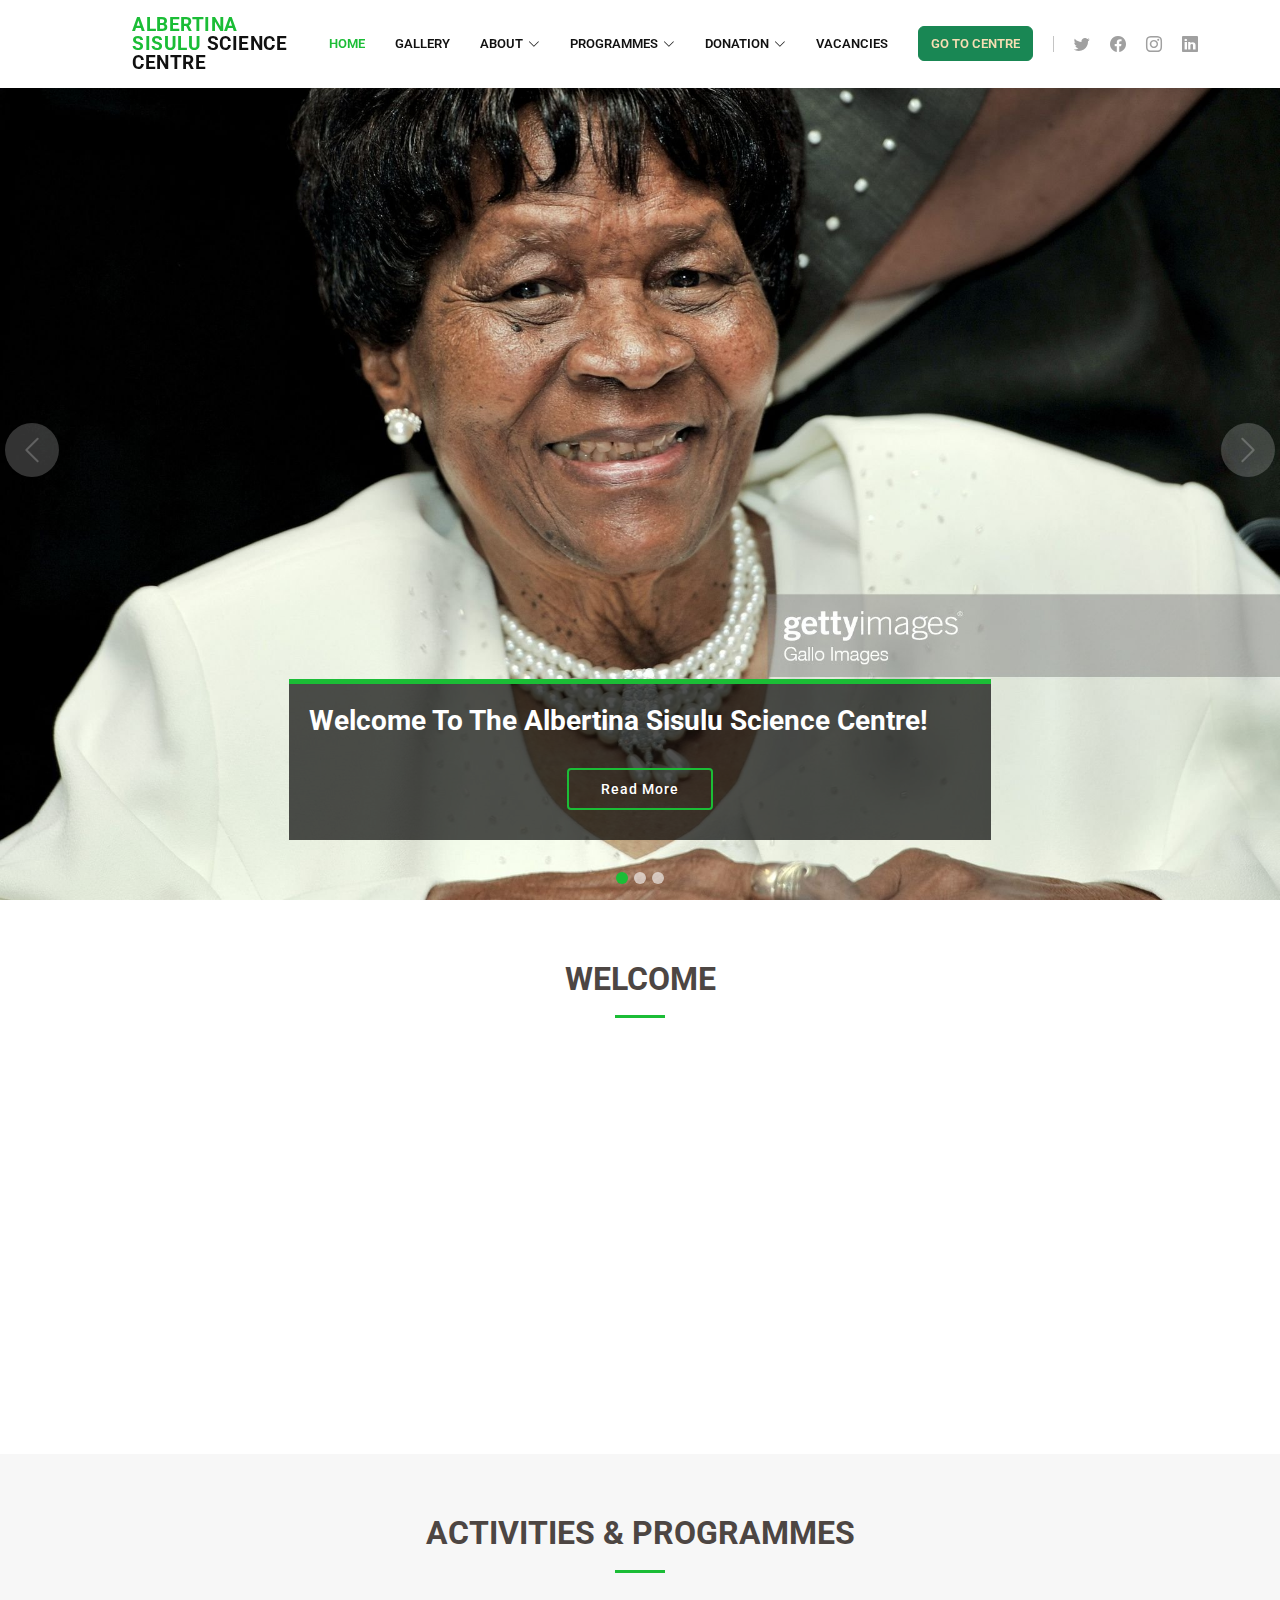
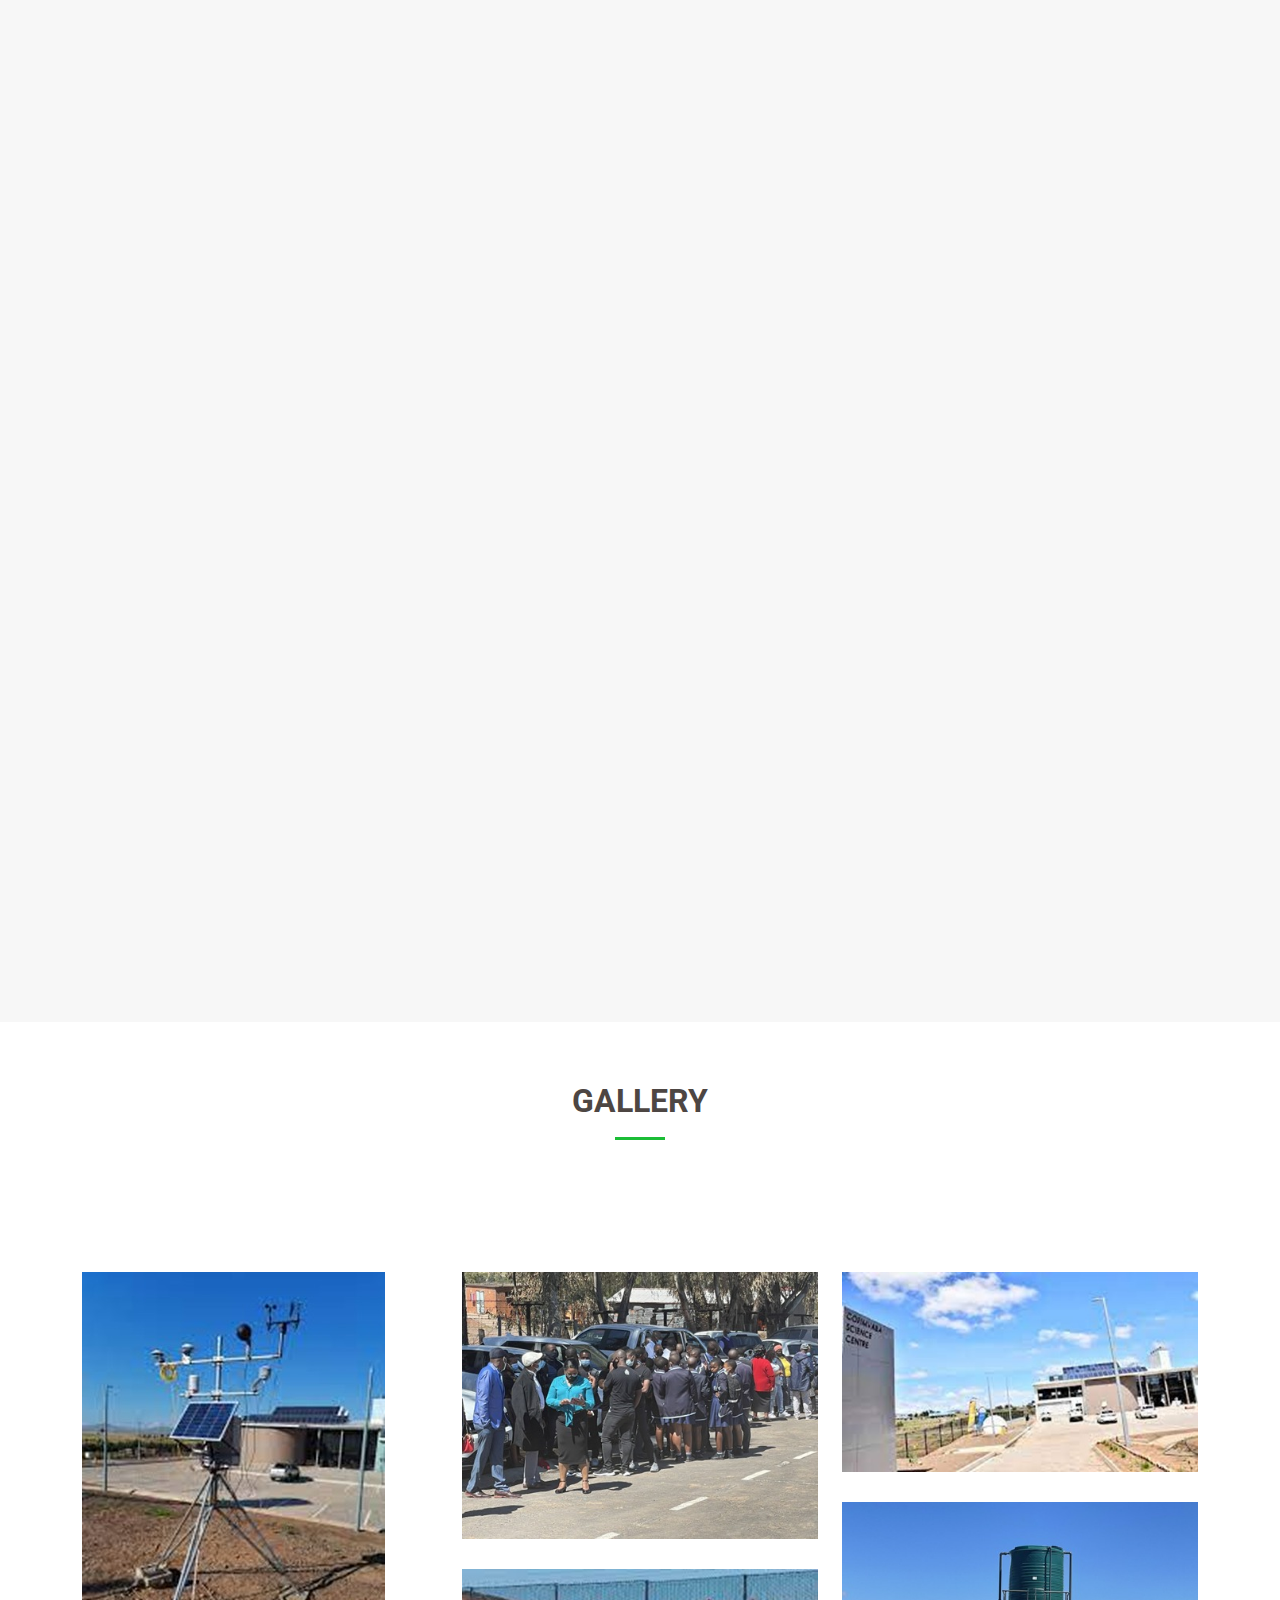
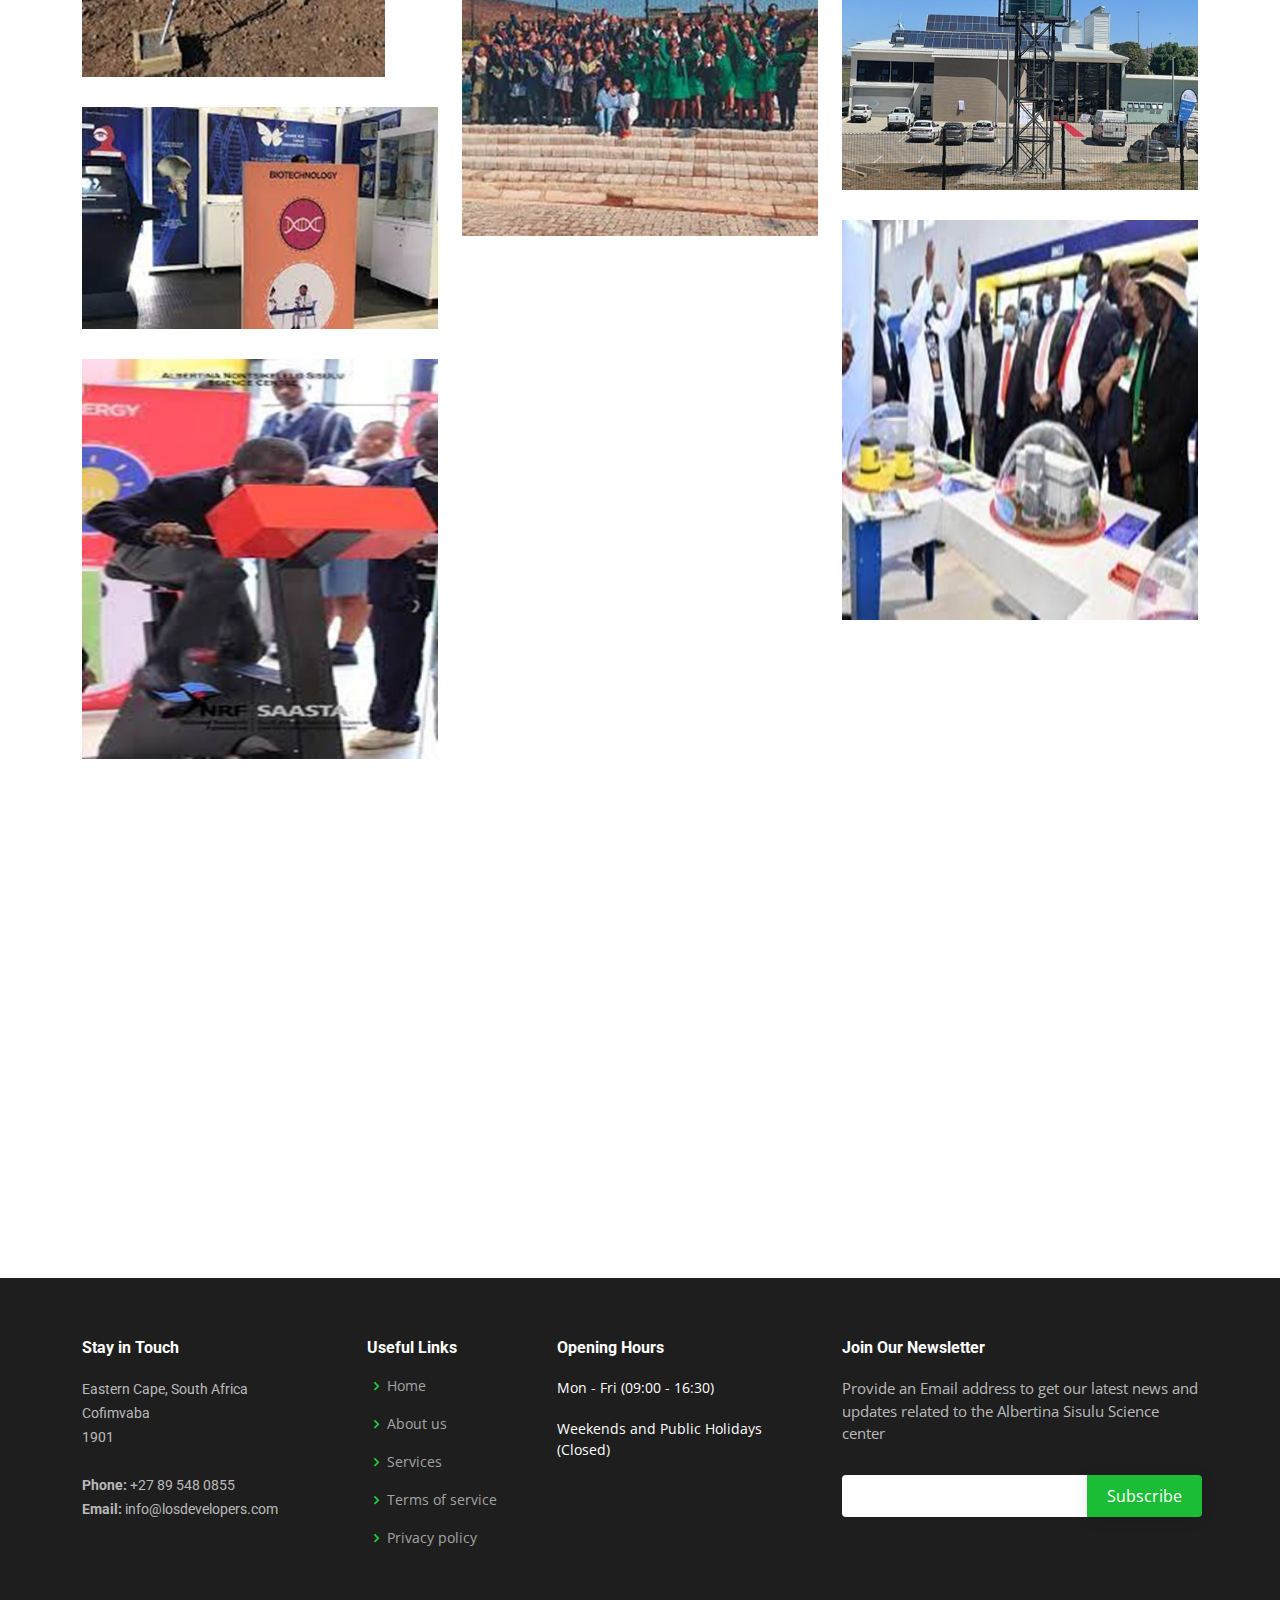
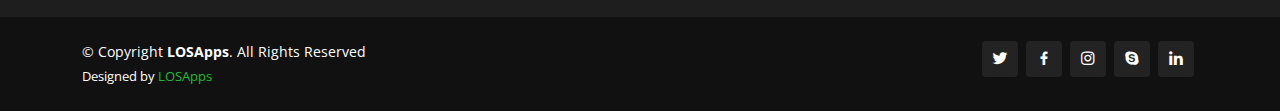
==== frontend/index.html @ 60fca7c4 "Integrated Centre" ====
<!DOCTYPE html>
<html lang="en">

<head>
  <meta charset="utf-8">
  <meta content="width=device-width, initial-scale=1.0" name="viewport">

  <title>Albertina Science Center</title>
  <meta content="" name="description">
  <meta content="" name="keywords">

  <!-- Favicons -->
  <link href="assets/img/favicon.png" rel="icon">
  <link href="assets/img/apple-touch-icon.png" rel="apple-touch-icon">

  <!-- Google Fonts -->
  <link
    href="https://fonts.googleapis.com/css?family=Open+Sans:300,300i,400,400i,600,600i,700,700i|Roboto:300,300i,400,400i,500,500i,600,600i,
    700,700i|Poppins:300,300i,400,400i,500,500i,600,600i,700,700i" rel="stylesheet">

  <!-- Vendor CSS Files -->
  <link href="assets/vendor/animate.css/animate.min.css" rel="stylesheet">
  <link href="assets/vendor/aos/aos.css" rel="stylesheet">
  <link href="assets/vendor/bootstrap/css/bootstrap.min.css" rel="stylesheet">
  <link href="assets/vendor/bootstrap-icons/bootstrap-icons.css" rel="stylesheet">
  <link href="assets/vendor/boxicons/css/boxicons.min.css" rel="stylesheet">
  <link href="assets/vendor/glightbox/css/glightbox.min.css" rel="stylesheet">
  <link href="assets/vendor/remixicon/remixicon.css" rel="stylesheet">
  <link href="assets/vendor/swiper/swiper-bundle.min.css" rel="stylesheet">

  <!-- Template Main CSS File -->
  <link href="assets/css/style.css" rel="stylesheet">

  <!-- =======================================================
  * Template Name: LOSApps Development
  * Updated: July 12 2023 
  * Template URL: https://bootstrapmade.com/company-free-html-bootstrap-template/
  * Author:  losakat@losadev
  * License: D0789-xa090--12
  ======================================================== -->
</head>

<body>

  <!-- ======= Header ======= -->
  <header id="header" class="fixed-top">
    <div class="container d-flex align-items-center">

      <h6 class="logo" style="font-size: larger !important; padding-left: 50px;"><a href="index.html"><span>Albertina Sisulu</span> Science Centre</a></h6>
      <!-- Uncomment below if you prefer to use an image logo -->

      <nav id="navbar" class="navbar order-last order-lg-0">
        <ul>
          <li><a href="index.html" class="active">Home</a></li>
          <li><a href="#portfolio">Gallery</a></li>       
         
          <li class="dropdown"><a href="#"><span>About</span> <i class="bi bi-chevron-down"></i></a>
            <ul>
              <li><a href="about.html">About Us</a></li>
              <li><a href="contact.html">Contact Us</a></li> 
            </ul>
          </li>

          <li class="dropdown"><a href="#"><span>PROGRAMMES</span> <i class="bi bi-chevron-down"></i></a> 
            <ul>
              <li class="dropdown"><a href="#"><span>Learner Support</span> <i class="bi bi-chevron-right"></i></a>
                <ul>
                  <li><a href="#">In-house Interactive Exhibits</a></li>
                  <li><a href="#">Mobile Exhibits</a></li>
                  <li><a href="#">Space Science and Astronomy </a></li>
                  <li><a href="#">Learner Resources</a></li>
                  <li><a href="#">Live Virtual Classrooms</a></li>
                  <li><a href="#">Matric Workshops</a></li>
                  <li><a href="#">STEM Career Awareness</a></li>
              </ul>
            </li>

              <li class="dropdown"><a href="#"><span>Projects</span> <i class="bi bi-chevron-right"></i></a>
                <ul>
                  <li><a href="#">Community</a></li>
                </ul>
              </li>

              <li class="dropdown"><a href="#"><span>Special Events</span> <i class="bi bi-chevron-right"></i></a>
                <ul>
                  <li><a href="#">Science Festival</a></li>
                  <li><a href="#">National Science Week</a></li>
                  <li><a href="#">Science and Career Expo</a></li>
                </ul>
              </li>

              <li class="dropdown"><a href="#"><span>Teacher Enrinchment Programmes</span> <i class="bi bi-chevron-right"></i></a>
                <ul>
                  <li><a href="#">Educator Enrichment Workshops</a></li>
                  <li><a href="#">Integrating ICT in Teaching and Learning</a></li>
                  <li><a href="#">Resources</a></li>
                  <li><a href="#">Educator Enrichment Courses</a></li>
                  <li><a href="#">Live Virtual Classrooms</a></li>
                </ul>
              </li>
            </ul>
          </li>
          
          <li class="dropdown"><a href="#"><span>Donation</span> <i class="bi bi-chevron-down"></i></a>
            <ul>
              <li><a href="donate.html">Donate</a></li>
              <li><a href="testimonials.html">Partner With Us</a></li> 
            </ul>
          </li>
          <li><a href="testimonials.html">Vacancies</a></li>          
          <li><a href="contact.html"></a></li>          
          <li><a href="../pages/samples/login.html" class="btn btn-success" style="padding: 12px; height: 35px; color: wheat;">Go to centre</a></li>

        </ul>
        <i class="bi bi-list mobile-nav-toggle"></i>
      </nav><!-- .navbar -->

      <div class="header-social-links d-flex">
        <a href="#" class="twitter"><i class="bu bi-twitter"></i></a>
        <a href="#" class="facebook"><i class="bu bi-facebook"></i></a>
        <a href="#" class="instagram"><i class="bu bi-instagram"></i></a>
        <a href="#" class="linkedin"><i class="bu bi-linkedin"></i></i></a>
      </div>

    </div>
  </header><!-- End Header -->

  <!-- ======= Hero Section ======= -->
  <section id="hero">
    <div id="heroCarousel" data-bs-interval="5000" class="carousel slide carousel-fade" data-bs-ride="carousel">

      <div class="carousel-inner" role="listbox">

        <!-- Slide 1 -->
        <div class="carousel-item active" style="background-image: url(assets/img/slide/new.jpg);">
          <div class="carousel-container">
            <div class="carousel-content animate__animated animate__fadeInUp">
              <h2>Welcome To <span>The Albertina Sisulu Science Centre!</span></h2>
                <!-- <p>We are thrilled to have you here, ready to embark on a fascinating journey of discovery. </p> -->
              <div class="text-center"><a href="" class="btn-get-started">Read More</a></div>
            </div>
          </div>
        </div>

        <!-- Slide 2 -->
        <div class="carousel-item" style="background-image: url(assets/img/slide/old.jpg);">
          <div class="carousel-container">
            <div class="carousel-content animate__animated animate__fadeInUp">
              <h2>Albertina Sisulu Science Centre</h2>
              <p>We are thrilled to have you here, ready to embark on a fascinating journey of discovery. 
                Step into a world where science comes alive, technology sparks innovation, engineering inspires creativity, and mathematics unlocks new 
                possibilities.</p>
              <div class="text-center"><a href="" class="btn-get-started">Read More</a></div>
            </div>
          </div>
        </div>

        <!-- Slide 3 -->
        <div class="carousel-item" style="background-image: url(assets/img/slide/agri.jpg);">
          <div class="carousel-container">
            <div class="carousel-content animate__animated animate__fadeInUp">
              <h2> Albertina Sisulu Science Centre</h2>
              <p>This is a place where questions are encouraged, where learning is an adventure, and where dreams take flight. 
                Join us on this incredible journey of discovery as we unlock the potential of STEM education and embrace the joy of lifelong learning.</p>
              <div class="text-center"><a href="" class="btn-get-started">Read More</a></div>
            </div>
          </div>
        </div>
      </div>

      <a class="carousel-control-prev" href="#heroCarousel" role="button" data-bs-slide="prev">
        <span class="carousel-control-prev-icon bi bi-chevron-left" aria-hidden="true"></span>
      </a>

      <a class="carousel-control-next" href="#heroCarousel" role="button" data-bs-slide="next">
        <span class="carousel-control-next-icon bi bi-chevron-right" aria-hidden="true"></span>
      </a>

      <ol class="carousel-indicators" id="hero-carousel-indicators"></ol>

    </div>
  </section><!-- End Hero -->

  <main id="main">

    <!-- ======= About Us Section ======= -->
    
    <section id="about-us" class="about-us">
      <div class="section-title">
        <h2>Welcome</h2>
      </div>

      <div class="container" data-aos="fade-up">
        <div class="row content">
          
          <div class="col-lg-6" data-aos="fade-right">
            <h2>Albertina Sisulu Science Center</h2>
            <p>
              Welcome to the captivating world of the Albertina Sisulu Science Centre, an exceptional hub of knowledge,
              discovery, and exploration. Nestled in the heart of Johannesburg, South Africa, this renowned institution
              stands as a testament to the remarkable legacy of Albertina Sisulu, a prominent anti-apartheid activist
              and advocate for education.
            </p>
          </div>
          <div class="col-lg-6 pt-4 pt-lg-0" data-aos="fade-left">
            <p>
              The Albertina Sisulu Science Centre embodies the vision of empowering individuals, especially young minds,
              through the wonders of science, technology, engineering, and mathematics (STEM). With its state-of-the-art
              facilities and innovative exhibits, the center serves as a catalyst for intellectual curiosity and fosters
              a deep appreciation for scientific inquiry.
            </p>
            <ul>
              <li><i class="ri-check-double-line"></i>Engaging workshops</li>
              <li><i class="ri-check-double-line"></i>Educational programs</li>
              <li><i class="ri-check-double-line"></i>Outreach initiatives</li>
            </ul>
            <p class="fst-italic">
              Welcome to the Albertina Sisulu Science Centre, where curiosity knows no bounds and dreams take flight.
            </p>
          </div>
        </div>

      </div>
    </section><!-- End About Us Section -->

    <!-- ======= Services Section ======= -->
    <section id="services" class="services section-bg">
      <div class="section-title">
        <h2>Activities &amp; Programmes</h2>
      </div>
      <div class="container" data-aos="fade-up">

        <div class="row">
          <div class="col-lg-4 col-md-6 d-flex align-items-stretch" data-aos="zoom-in" data-aos-delay="100">
            <div class="icon-box iconbox-blue">
              <div class="icon">
                <svg width="100" height="100" viewBox="0 0 600 600" xmlns="http://www.w3.org/2000/svg">
                  <path stroke="none" stroke-width="0" fill="#f5f5f5"
                    d="M300,521.0016835830174C376.1290562159157,517.8887921683347,466.0731472004068,529.7835943286574,510.70327084640275,
                    468.03025145048787C554.3714126377745,407.6079735673963,508.03601936045806,328.9844924480964,491.2728898941984,256.3432110539036C474.5976632858925,
                    184.082847569629,479.9380746630129,96.60480741107993,416.23090153303,58.64404602377083C348.86323505073057,18.502131276798302,261.93793281208167,
                    40.57373210992963,193.5410806939664,78.93577620505333C130.42746243093433,114.334589627462,98.30271207620316,179.96522072025542,76.75703585869454,
                    249.04625023123273C51.97151888228291,328.5150500222984,13.704378332031375,421.85034740162234,66.52175969318436,486.19268352777647C119.04800174914682,
                    550.1803526380478,217.28368757567262,524.383925680826,300,521.0016835830174">
                  </path>
                </svg>
                <i class="bx bxl-dribbble"></i>
              </div>
              <h4><a href="">Engaging workshops</a></h4>
              <p>
                At the Albertina Sisulu Science Centre, visitors can expect to embark on a transformative journey of discovery.
                It is a place where curiosity thrives, dreams take flight, and the wonders of science come alive.
              </p>
            </div>
          </div>

          <div class="col-lg-4 col-md-6 d-flex align-items-stretch mt-4 mt-md-0" data-aos="zoom-in"
            data-aos-delay="200">
            <div class="icon-box iconbox-orange ">
              <div class="icon">
                <svg width="100" height="100" viewBox="0 0 600 600" xmlns="http://www.w3.org/2000/svg">
                  <path stroke="none" stroke-width="0" fill="#f5f5f5"
                    d="M300,582.0697525312426C382.5290701553225,586.8405444964366,449.9789794690241,525.3245884688669,502.5850820975895,461.55621195738473C556.606425686781,396.0723002908107,
                    615.8543463187945,314.28637112970534,586.6730223649479,234.56875336149918C558.9533121215079,158.8439757836574,454.9685369536778,164.00468322053177,381.49747125262974,
                    130.76875717737553C312.15926192815925,99.40240125094834,248.97055460311594,18.661163978235184,179.8680185752513,50.54337015887873C110.5421016452524,82.52863877960104,
                    119.82277516462835,180.83849132639028,109.12597500060166,256.43424936330496C100.08760227029461,320.3096726198365,92.17705696193138,384.0621239912766,124.79988738764834,
                    439.7174275375508C164.83382741302287,508.01625554203684,220.96474134820875,577.5009287672846,300,582.0697525312426">
                  </path>
                </svg>
                <i class="bx bx-file"></i>
              </div>
              <h4><a href="">Educational programs</a></h4>
              <p>
                The center collaborates with local schools to develop long-term partnerships. This involves providing educational resources, conducting 
                teacher training workshops, and organizing field trips to the center.
              </p>
            </div>
          </div>

          <div class="col-lg-4 col-md-6 d-flex align-items-stretch mt-4 mt-lg-0" data-aos="zoom-in"
            data-aos-delay="300">
            <div class="icon-box iconbox-pink">
              <div class="icon">
                <svg width="100" height="100" viewBox="0 0 600 600" xmlns="http://www.w3.org/2000/svg">
                  <path stroke="none" stroke-width="0" fill="#f5f5f5"
                    d="M300,541.5067337569781C382.14930387511276,545.0595476570109,479.8736841581634,548.3450877840088,526.4010558755058,480.5488172755941C571.5218469581645,414.80211281144784,
                    517.5187510058486,332.0715597781072,496.52539010469104,255.14436215662573C477.37192572678356,184.95920475031193,473.57363656557914,105.61284051026155,413.0603344069578,
                    65.22779650032875C343.27470386102294,18.654635553484475,251.2091493199835,5.337323636656869,175.0934190732945,40.62881213300186C97.87086631185822,76.43348514350839,
                    51.98124368387456,156.15599469081315,36.44837278890362,239.84606092416172C21.716077023791087,319.22268207091537,43.775223500013084,401.1760424656574,96.891909868211,
                    461.97329694683043C147.22146801428983,519.5804099606455,223.5754009179313,538.201503339737,300,541.5067337569781">
                  </path>
                </svg>
                <i class="bx bx-tachometer"></i>
              </div>
              <h4><a href="">Outreach initiatives</a></h4>
              <p> The center organizes workshops and events in community centers, libraries, and other public spaces. These workshops are designed to introduce 
                STEM concepts to a broader audience, including children, families, and individuals of all ages. </p>
            </div>
          </div>

          <div class="col-lg-4 col-md-6 d-flex align-items-stretch mt-4" data-aos="zoom-in" data-aos-delay="100">
            <div class="icon-box iconbox-yellow">
              <div class="icon">
                <svg width="100" height="100" viewBox="0 0 600 600" xmlns="http://www.w3.org/2000/svg">
                  <path stroke="none" stroke-width="0" fill="#f5f5f5"
                    d="M300,503.46388370962813C374.79870501325706,506.71871716319447,464.8034551963731,527.1746412648533,510.4981551193396,467.86667711651364C555.9287308511215,408.9015244558933,512.6030010748507,327.5744911775523,490.211057578863,256.5855673507754C471.097692560561,195.9906835881958,447.69079081568157,138.11976852964426,395.19560036434837,102.3242989838813C329.3053358748298,57.3949838291264,248.02791733380457,8.279543830951368,175.87071277845988,42.242879143198664C103.41431057327972,76.34704239035025,93.79494320519305,170.9812938413882,81.28167332365135,250.07896920659033C70.17666984294237,320.27484674793965,64.84698225790005,396.69656628748305,111.28512138212992,450.4950937839243C156.20124167950087,502.5303643271138,231.32542653798444,500.4755392045468,300,503.46388370962813">
                  </path>
                </svg>
                <i class="bx bx-layer"></i>
              </div>

              <h4>
                <a href="">STEM education</a></h4>
              <p>It is an interdisciplinary approach to learning that integrates these four core disciplines into a cohesive and applied curriculum. 
                STEM education aims to develop students' critical thinking, problem-solving, creativity, and collaboration skills through hands-on and 
                inquiry-based learning experiences.
              </p>
            </div>
          </div>

          <div class="col-lg-4 col-md-6 d-flex align-items-stretch mt-4" data-aos="zoom-in" data-aos-delay="200">
            <div class="icon-box iconbox-red">
              <div class="icon">
                <svg width="100" height="100" viewBox="0 0 600 600" xmlns="http://www.w3.org/2000/svg">
                  <path stroke="none" stroke-width="0" fill="#f5f5f5"
                    d="M300,532.3542879108572C369.38199826031484,532.3153073249985,429.10787420159085,491.63046689027357,474.5244479745417,439.17860296908856C522.8885846962883,383.3225815378663,569.1668002868075,314.3205725914397,550.7432151929288,242.7694973846089C532.6665558377875,172.5657663291529,456.2379748765914,142.6223662098291,390.3689995646985,112.34683881706744C326.66090330228417,83.06452184765237,258.84405631176094,53.51806209861945,193.32584062364296,78.48882559362697C121.61183558270385,105.82097193414197,62.805066853699245,167.19869350419734,48.57481801355237,242.6138429142374C34.843463184063346,315.3850353017275,76.69343916112496,383.4422959591041,125.22947124332185,439.3748458443577C170.7312796277747,491.8107796887764,230.57421082200815,532.3932930995766,300,532.3542879108572">
                  </path>
                </svg>
                <i class="bx bx-slideshow"></i>
              </div>
              <h4>
                <a href="">Technological innovations</a></h4>
              <p>
                Technology plays a vital role in STEM education, focusing on the practical application of knowledge and tools. 
                It involves using various digital tools, software, and hardware to solve problems, analyze data, and create innovative 
                solutions.
              </p>
            </div>
          </div>

          <div class="col-lg-4 col-md-6 d-flex align-items-stretch mt-4" data-aos="zoom-in" data-aos-delay="300">
            <div class="icon-box iconbox-teal">
              <div class="icon">
                <svg width="100" height="100" viewBox="0 0 600 600" xmlns="http://www.w3.org/2000/svg">
                  <path stroke="none" stroke-width="0" fill="#f5f5f5"
                    d="M300,566.797414625762C385.7384707136149,576.1784315230908,478.7894351017131,552.8928747891023,531.9192734346935,484.94944893311C584.6109503024035,417.5663521118492,582.489472248146,322.67544863468447,553.9536738515405,242.03673114598146C529.1557734026468,171.96086150256528,465.24506316201064,127.66468636344209,395.9583748389544,100.7403814666027C334.2173773831606,76.7482773500951,269.4350130405921,84.62216499799875,207.1952322260088,107.2889140133804C132.92018162631612,134.33871894543012,41.79353780512637,160.00259165414826,22.644507872594943,236.69541883565114C3.319112789854554,314.0945973066697,72.72355303640163,379.243833228382,124.04198916343866,440.3218312028393C172.9286146004772,498.5055451809895,224.45579914871206,558.5317968840102,300,566.797414625762">
                  </path>
                </svg>
                <i class="bx bx-arch"></i>
              </div>
              
              <h4>
                <a href="">Hub of knowledge</a></h4>
              <p>
                Through STEM education, students are encouraged to explore, question, experiment,
                 and collaborate, fostering a love for learning and preparing them for future academic and career opportunities in STEM-related fields.
              </p>
            </div>
          </div>

        </div>

      </div>
    </section><!-- End Services Section -->

    <!-- ======= Portfolio Section ======= -->
    <section id="portfolio" class="portfolio">
      <div class="section-title">
        <h2>Gallery </h2>
      </div>
      <div class="container">

        <div class="row" data-aos="fade-up">
          <div class="col-lg-12 d-flex justify-content-center">
            <ul id="portfolio-flters">
              <li data-filter="*" class="filter-active">All</li>
              <li data-filter=".filter-app">Science Centre</li>
              <li data-filter=".filter-card">Projects</li>
              <li data-filter=".filter-web">Events</li>
            </ul>
          </div>
        </div>

        <div class="row portfolio-container">
          <div class="col-lg-4 col-md-6 portfolio-item filter-app">
            <img src="assets/img/portfolio/portfolio-1.jpeg" class="img-fluid" alt="">
            <div class="portfolio-info">
              <h4>Picture At Center</h4>
              <p>29 June 2022</p>
              <a href="assets/img/portfolio/portfolio-1.jpg" data-gallery="portfolioGallery"
                class="portfolio-lightbox preview-link" title="App 1"><i class="bx bx-plus"></i></a>
              <a href="portfolio-details.html" class="details-link" title="More Details"><i class="bx bx-link"></i></a>
            </div>
          </div>


          <div class="col-lg-4 col-md-6 portfolio-item filter-web">
            <img src="assets/img/portfolio/portfolio-2.jpeg" class="img-fluid" alt="">
            <div class="portfolio-info">
              <h4>Science Centre Launch</h4>
              <p>21 Aug 2022</p>
              <a href="assets/img/portfolio/portfolio-2.jpg" data-gallery="portfolioGallery"
                class="portfolio-lightbox preview-link" title="Web 3"><i class="bx bx-plus"></i></a>
              <a href="portfolio-details.html" class="details-link" title="More Details"><i class="bx bx-link"></i></a>
            </div>
          </div>

          <div class="col-lg-4 col-md-6 portfolio-item filter-app">
            <img src="assets/img/portfolio/portfolio-3.jpeg" class="img-fluid" alt="">
            <div class="portfolio-info">
              <h4>Science Centre </h4>
              <p>App</p>
              <a href="assets/img/portfolio/portfolio-3.jpg" data-gallery="portfolioGallery"
                class="portfolio-lightbox preview-link" title="App 2"><i class="bx bx-plus"></i></a>
              <a href="portfolio-details.html" class="details-link" title="More Details"><i class="bx bx-link"></i></a>
            </div>
          </div>

          <div class="col-lg-4 col-md-6 portfolio-item filter-card">
            <img src="assets/img/portfolio/portfolio-4.jpeg" class="img-fluid" alt="">
            <div class="portfolio-info">
              <h4>Card 2</h4>
              <p>Card</p>
              <a href="assets/img/portfolio/portfolio-4.jpg" data-gallery="portfolioGallery"
                class="portfolio-lightbox preview-link" title="Card 2"><i class="bx bx-plus"></i></a>
              <a href="portfolio-details.html" class="details-link" title="More Details"><i class="bx bx-link"></i></a>
            </div>
          </div>

          <div class="col-lg-4 col-md-6 portfolio-item filter-web">
            <img src="assets/img/portfolio/portfolio-5.jpeg" class="img-fluid" alt="">
            <div class="portfolio-info">
              <h4>Web 2</h4>
              <p>Web</p>
              <a href="assets/img/portfolio/portfolio-5.jpg" data-gallery="portfolioGallery"
                class="portfolio-lightbox preview-link" title="Web 2"><i class="bx bx-plus"></i></a>
              <a href="portfolio-details.html" class="details-link" title="More Details"><i class="bx bx-link"></i></a>
            </div>
          </div>

          <div class="col-lg-4 col-md-6 portfolio-item filter-app">
            <img src="assets/img/portfolio/portfolio-10.jpeg" class="img-fluid" alt="">
            <div class="portfolio-info">
              <h4>Picture at Centre - Gate</h4>
              <p>App</p>
              <a href="assets/img/portfolio/portfolio-6.jpg" data-gallery="portfolioGallery"
                class="portfolio-lightbox preview-link" title="App 3"><i class="bx bx-plus"></i></a>
              <a href="portfolio-details.html" class="details-link" title="More Details"><i class="bx bx-link"></i></a>
            </div>
          </div>

          <div class="col-lg-4 col-md-6 portfolio-item filter-card">
            <img style="height: 400px;" src="assets/img/portfolio/portfolio-9.jpeg" class="img-fluid" alt="">
            <div class="portfolio-info">
              <h4>Card 1</h4>
              <p>Card</p>
              <a href="assets/img/portfolio/portfolio-7.jpg" data-gallery="portfolioGallery"
                class="portfolio-lightbox preview-link" title="Card 1"><i class="bx bx-plus"></i></a>
              <a href="portfolio-details.html" class="details-link" title="More Details"><i class="bx bx-link"></i></a>
            </div>
          </div>

          <div class="col-lg-4 col-md-6 portfolio-item filter-card">
            <iframe style="width: 400px; height: 450px;" class="img-fluid" src="https://www.youtube.com/embed/v_XaH71ql3c" frameborder="0"
               allowfullscreen></iframe>
            <div class="portfolio-info">
              <h4>Card 3</h4>
              <p>Card</p>
              <a href="assets/img/portfolio/portfolio-8.jpg" data-gallery="portfolioGallery"
                class="portfolio-lightbox preview-link" title="Card 3"><i class="bx bx-plus"></i></a>
              <a href="portfolio-details.html" class="details-link" title="More Details"><i class="bx bx-link"></i></a>
            </div>
          </div>

          

          <div class="col-lg-4 col-md-6 portfolio-item filter-web">
            <img style="height: 400px; width: 400px;" src="assets/img/portfolio/portfolio-8.jpeg" class="img-fluid" alt="">
            <div class="portfolio-info">
              <h4>Web 3</h4>
              <p>Web</p>
              <a href="assets/img/portfolio/portfolio-9.jpg" data-gallery="portfolioGallery"
                class="portfolio-lightbox preview-link" title="Web 3"><i class="bx bx-plus"></i></a>
              <a href="portfolio-details.html" class="details-link" title="More Details"><i class="bx bx-link"></i></a>
            </div>
          </div>
          <div class="row portfolio-container">
           
        </div>
        </div>
        

      </div>
    </section><!-- End Portfolio Section -->

    <!-- ======= Our Clients Section ======= -->
    <section id="clients" class="clients">
      <div class="container" data-aos="fade-up">

        <div class="section-title">
          <h2>Our Partners</h2>
        </div>

        <div class="row no-gutters clients-wrap clearfix" data-aos="fade-up">

          <div class="col-lg-3 col-md-4 col-6">
            <div class="client-logo" style="height: 200;">
              <img width="130" src="assets/img/clients/client-1.jpg" class="img-fluid" alt="">
            </div>
          </div>

          <div class="col-lg-3 col-md-4 col-6">
            <div class="client-logo">
              <img src="assets/img/clients/client-2.png" class="img-fluid" alt="">
            </div>
          </div>

          <div class="col-lg-3 col-md-4 col-6">
            <div class="client-logo">
              <img src="assets/img/clients/client-3.png" class="img-fluid" alt="">
            </div>
          </div>

          <div class="col-lg-3 col-md-4 col-6">
            <div class="client-logo">
              <img src="assets/img/clients/client-4.png" class="img-fluid" alt="">
            </div>
          </div>

          <div class="col-lg-3 col-md-4 col-6">
            <div class="client-logo">
              <img src="assets/img/clients/client-5.png" class="img-fluid" alt="">
            </div>
          </div>

          <div class="col-lg-3 col-md-4 col-6">
            <div class="client-logo">
              <img src="assets/img/clients/client-6.png" class="img-fluid" alt="">
            </div>
          </div>

          <div class="col-lg-3 col-md-4 col-6">
            <div class="client-logo">
              <img src="assets/img/clients/client-7.png" class="img-fluid" alt="">
            </div>
          </div>

          <div class="col-lg-3 col-md-4 col-6">
            <div class="client-logo">
              <img src="assets/img/clients/client-8.png" class="img-fluid" alt="">
            </div>
          </div>

        </div>

      </div>
    </section><!-- End Our Clients Section -->

  </main><!-- End #main -->

  <!-- ======= Footer ======= -->
  <footer id="footer">

    <div class="footer-top">
      <div class="container">
        <div class="row">

          <div class="col-lg-3 col-md-6 footer-contact">
            <h4>Stay in Touch</h4>
            <p>
              Eastern Cape, South Africa<br>
              Cofimvaba<br>
              1901<br><br>
              <strong>Phone:</strong> +27 89 548 0855<br>
              <strong>Email:</strong> info@losdevelopers.com<br>
            </p>
          </div>

          <div class="col-lg-2 col-md-6 footer-links">
            <h4>Useful Links</h4>
            <ul>
              <li><i class="bx bx-chevron-right"></i> <a href="#">Home</a></li>
              <li><i class="bx bx-chevron-right"></i> <a href="#">About us</a></li>
              <li><i class="bx bx-chevron-right"></i> <a href="#">Services</a></li>
              <li><i class="bx bx-chevron-right"></i> <a href="#">Terms of service</a></li>
              <li><i class="bx bx-chevron-right"></i> <a href="#">Privacy policy</a></li>
            </ul>
          </div>

          <div class="col-lg-3 col-md-6 footer-links">
            <h4>Opening Hours</h4>
            <ul>
              <li>Mon - Fri (09:00 - 16:30)</li>
              <li>Weekends and Public Holidays (Closed)</li>
            </ul>
          </div>

          <div class="col-lg-4 col-md-6 footer-newsletter">
            <h4>Join Our Newsletter</h4>
            <p>Provide an Email address to get our latest news and updates related to the Albertina Sisulu Science center</p>
            <form action="" method="post">
              <input type="email" name="email"><input type="submit" value="Subscribe">
            </form>
          </div>

        </div>
      </div>
    </div>

    <div class="container d-md-flex py-4">

      <div class="me-md-auto text-center text-md-start">
        <div class="copyright">
          &copy; Copyright <strong><span>LOSApps</span></strong>. All Rights Reserved
        </div>
        <div class="credits">
          Designed by <a href="https://bootstrapmade.com/">LOSApps</a>
        </div>
      </div>
      <div class="social-links text-center text-md-right pt-3 pt-md-0">
        <a href="#" class="twitter"><i class="bx bxl-twitter"></i></a>
        <a href="#" class="facebook"><i class="bx bxl-facebook"></i></a>
        <a href="#" class="instagram"><i class="bx bxl-instagram"></i></a>
        <a href="#" class="google-plus"><i class="bx bxl-skype"></i></a>
        <a href="#" class="linkedin"><i class="bx bxl-linkedin"></i></a>
      </div>
    </div>
  </footer><!-- End Footer -->

  <a href="#" class="back-to-top d-flex align-items-center justify-content-center"><i
      class="bi bi-arrow-up-short"></i></a>

  <!-- Vendor JS Files -->
  <script src="assets/vendor/aos/aos.js"></script>
  <script src="assets/vendor/bootstrap/js/bootstrap.bundle.min.js"></script>
  <script src="assets/vendor/glightbox/js/glightbox.min.js"></script>
  <script src="assets/vendor/isotope-layout/isotope.pkgd.min.js"></script>
  <script src="assets/vendor/swiper/swiper-bundle.min.js"></script>
  <script src="assets/vendor/waypoints/noframework.waypoints.js"></script>
  <script src="assets/vendor/php-email-form/validate.js"></script>

  <!-- Template Main JS File -->
  <script src="assets/js/main.js"></script>

</body>

</html>
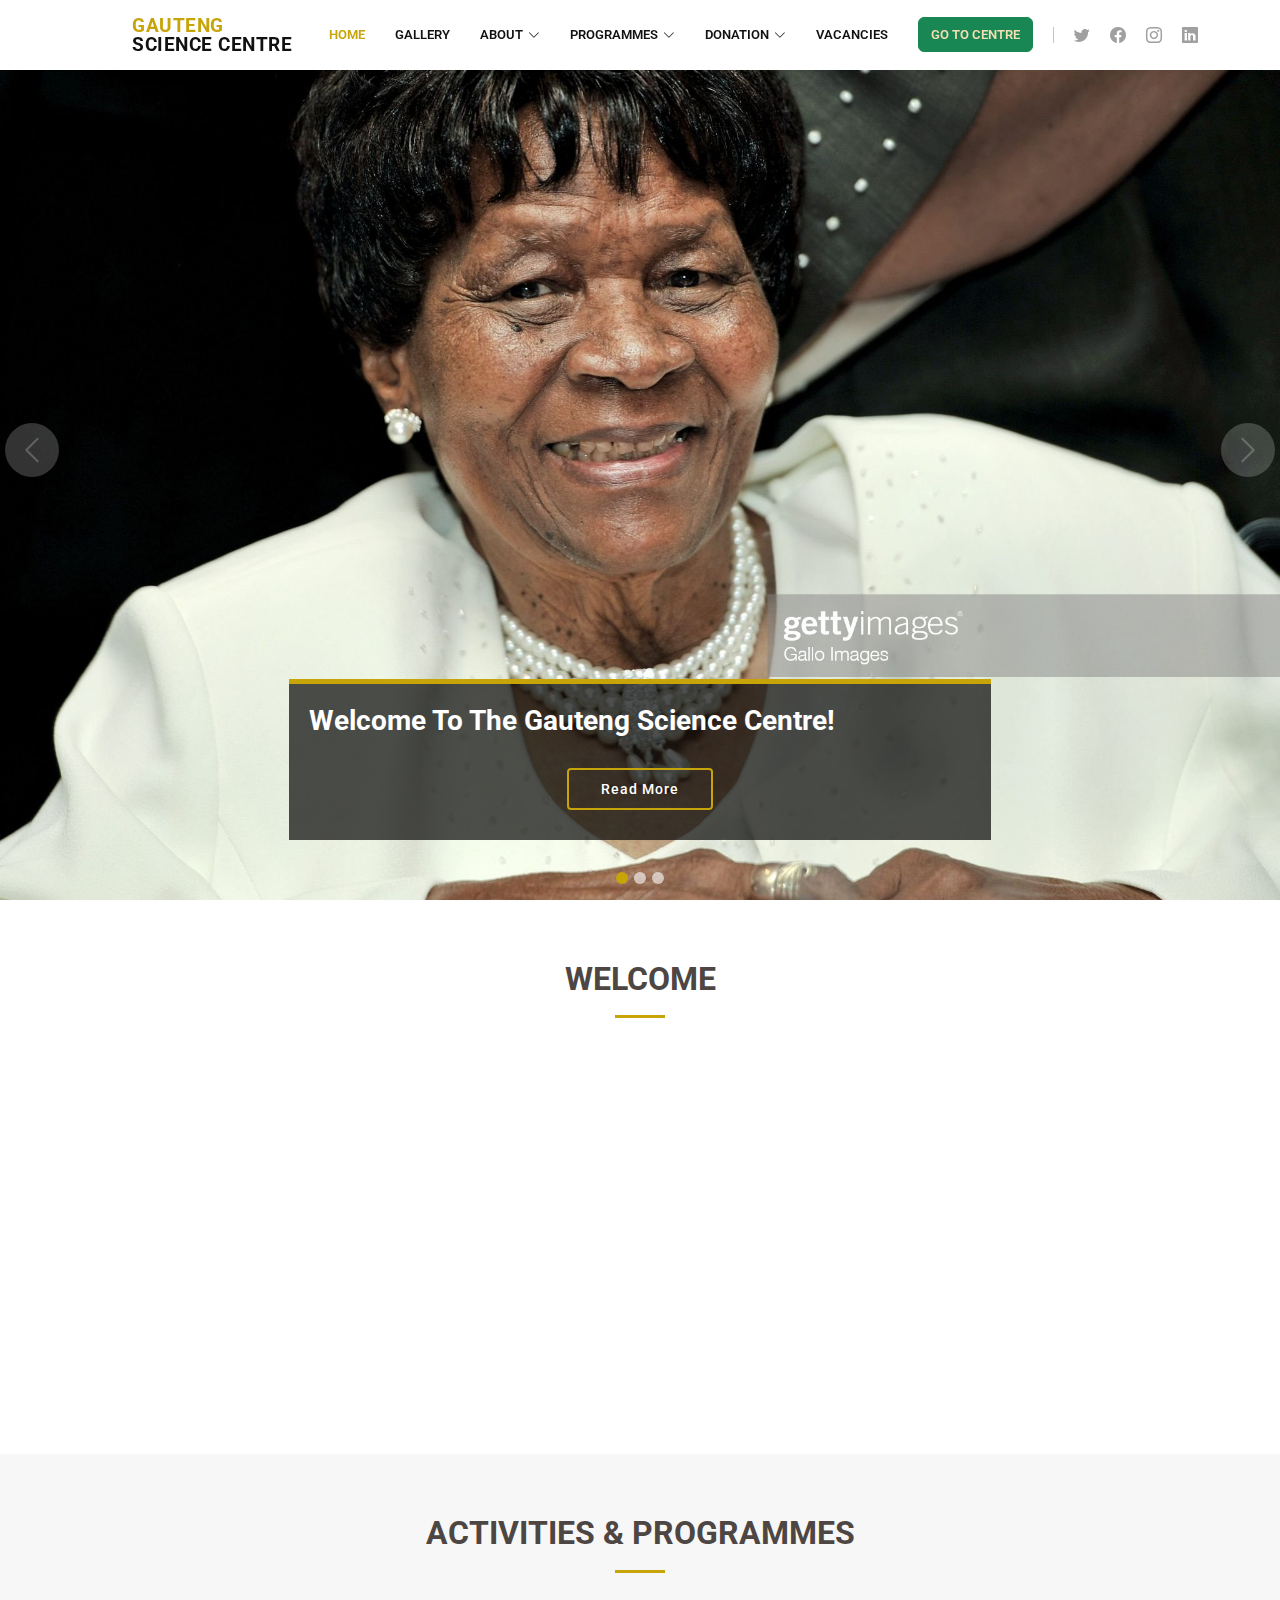
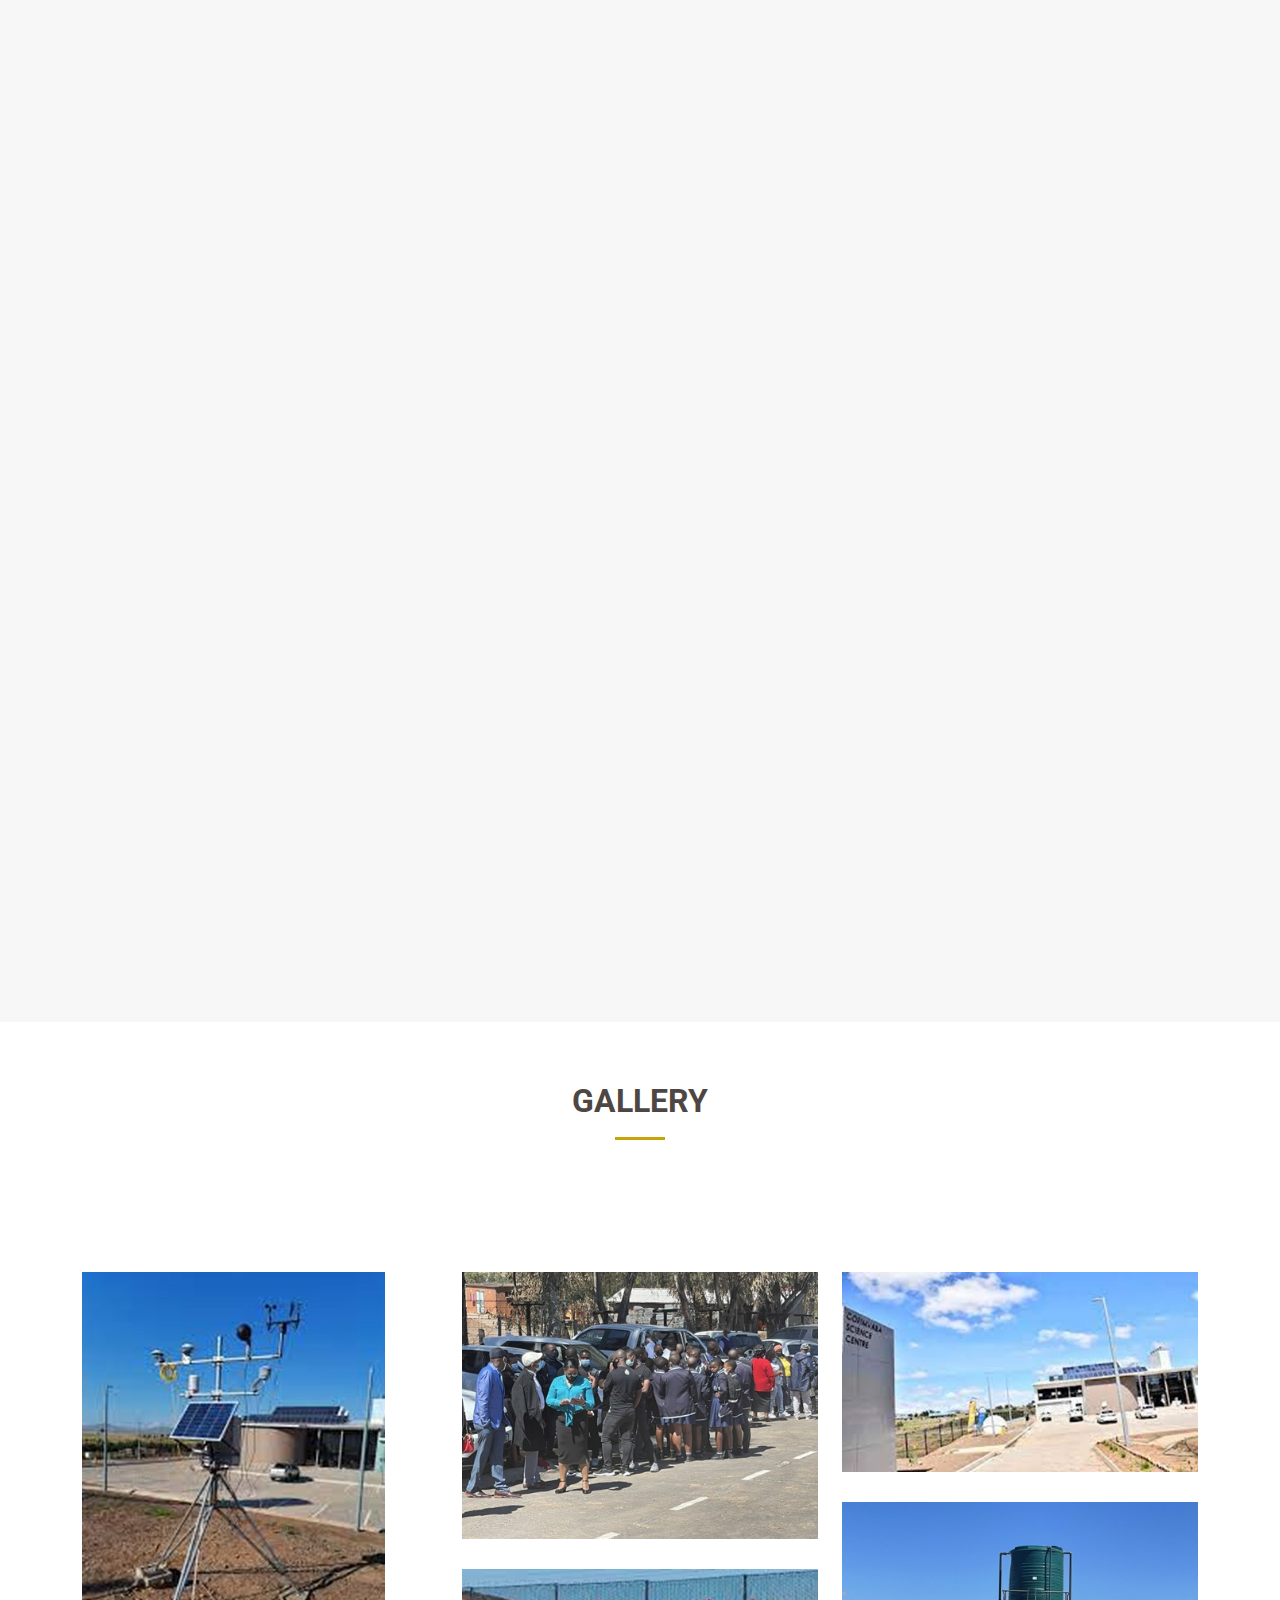
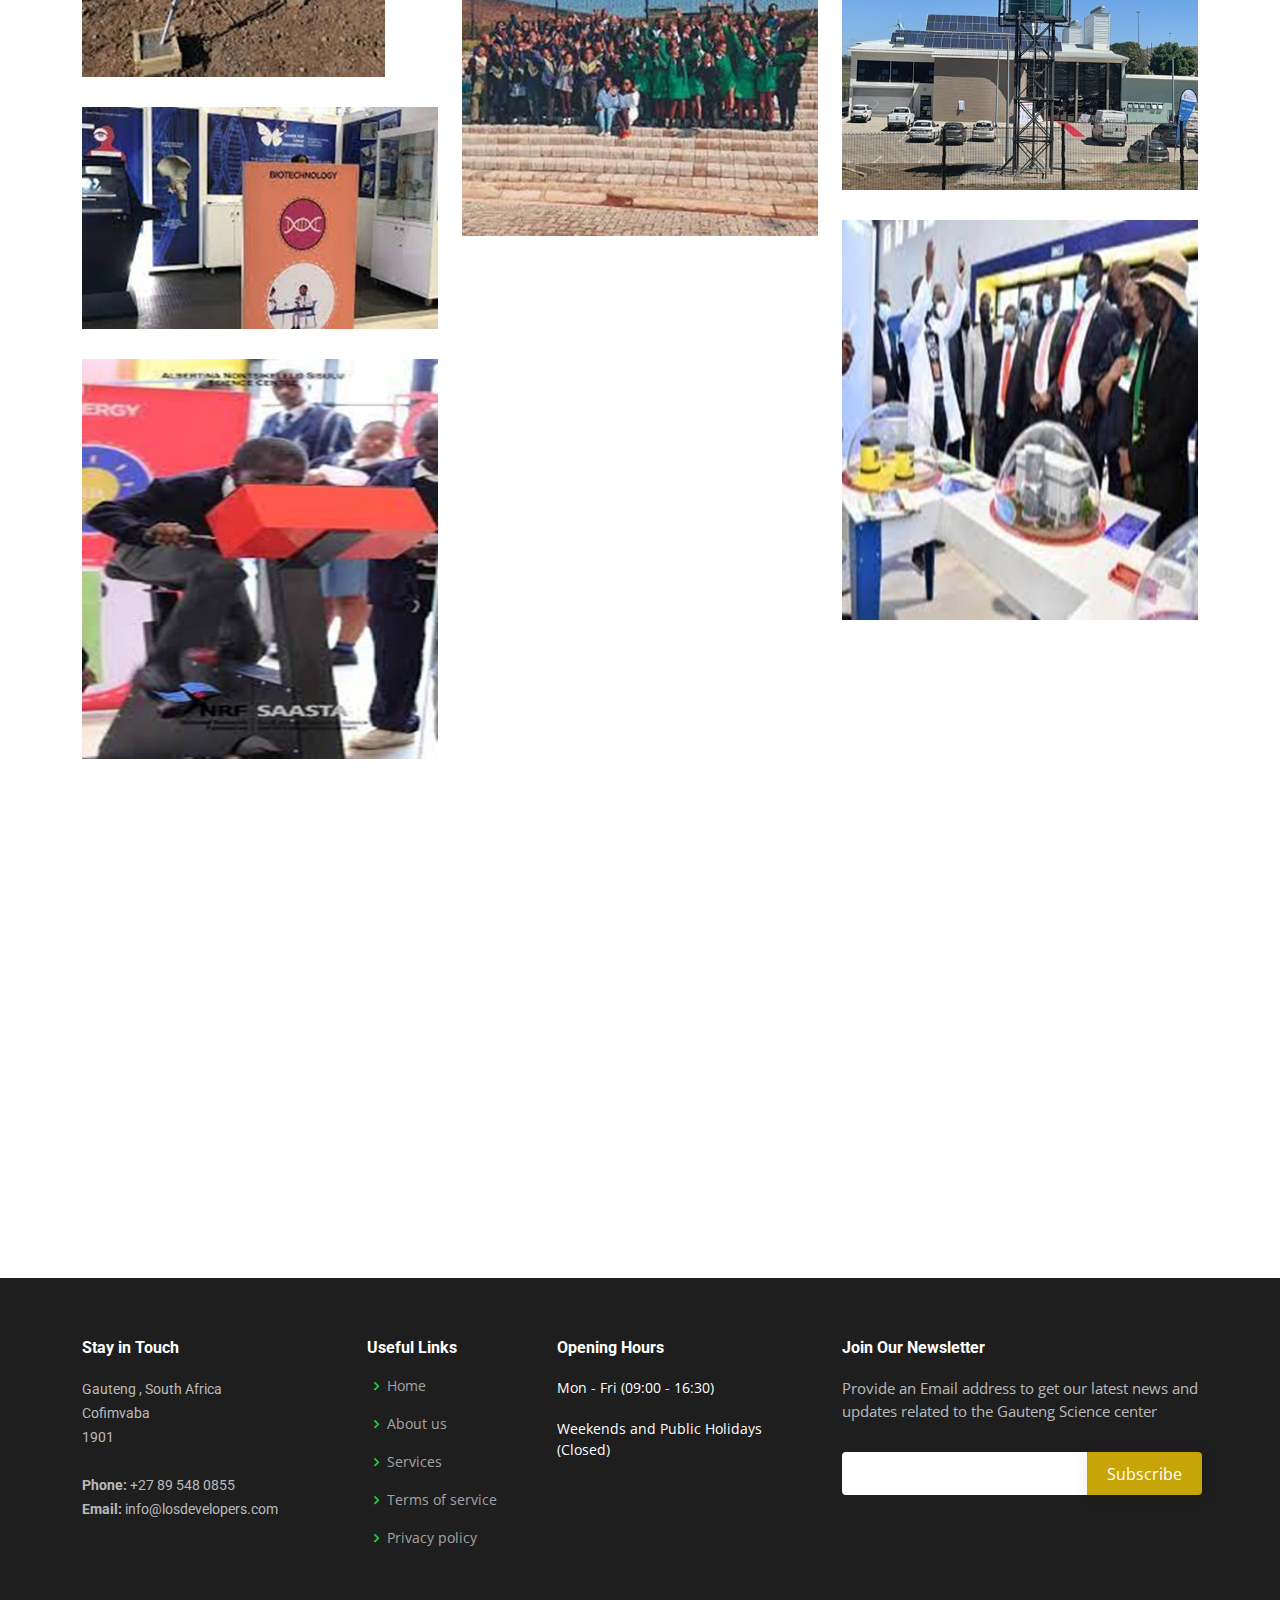
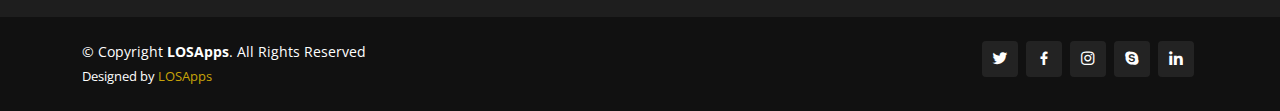
==== commit 60c3a134: "Convert TO GP Province" ====
--- a/frontend/index.html
+++ b/frontend/index.html
@@ -5,7 +5,7 @@
   <meta charset="utf-8">
   <meta content="width=device-width, initial-scale=1.0" name="viewport">
 
-  <title>Albertina Science Center</title>
+  <title>Gauteng Science Center</title>
   <meta content="" name="description">
   <meta content="" name="keywords">
 
@@ -46,7 +46,7 @@
   <header id="header" class="fixed-top">
     <div class="container d-flex align-items-center">
 
-      <h6 class="logo" style="font-size: larger !important; padding-left: 50px;"><a href="index.html"><span>Albertina Sisulu</span> Science Centre</a></h6>
+      <h6 class="logo" style="font-size: larger !important; padding-left: 50px;"><a href="index.html"><span>Gauteng </span> Science Centre</a></h6>
       <!-- Uncomment below if you prefer to use an image logo -->
 
       <nav id="navbar" class="navbar order-last order-lg-0">
@@ -135,7 +135,7 @@
         <div class="carousel-item active" style="background-image: url(assets/img/slide/new.jpg);">
           <div class="carousel-container">
             <div class="carousel-content animate__animated animate__fadeInUp">
-              <h2>Welcome To <span>The Albertina Sisulu Science Centre!</span></h2>
+              <h2>Welcome To <span>The Gauteng Science Centre!</span></h2>
                 <!-- <p>We are thrilled to have you here, ready to embark on a fascinating journey of discovery. </p> -->
               <div class="text-center"><a href="" class="btn-get-started">Read More</a></div>
             </div>
@@ -146,7 +146,7 @@
         <div class="carousel-item" style="background-image: url(assets/img/slide/old.jpg);">
           <div class="carousel-container">
             <div class="carousel-content animate__animated animate__fadeInUp">
-              <h2>Albertina Sisulu Science Centre</h2>
+              <h2>Gauteng Science Centre</h2>
               <p>We are thrilled to have you here, ready to embark on a fascinating journey of discovery. 
                 Step into a world where science comes alive, technology sparks innovation, engineering inspires creativity, and mathematics unlocks new 
                 possibilities.</p>
@@ -159,7 +159,7 @@
         <div class="carousel-item" style="background-image: url(assets/img/slide/agri.jpg);">
           <div class="carousel-container">
             <div class="carousel-content animate__animated animate__fadeInUp">
-              <h2> Albertina Sisulu Science Centre</h2>
+              <h2> Gauteng Science Centre</h2>
               <p>This is a place where questions are encouraged, where learning is an adventure, and where dreams take flight. 
                 Join us on this incredible journey of discovery as we unlock the potential of STEM education and embrace the joy of lifelong learning.</p>
               <div class="text-center"><a href="" class="btn-get-started">Read More</a></div>
@@ -194,17 +194,17 @@
         <div class="row content">
           
           <div class="col-lg-6" data-aos="fade-right">
-            <h2>Albertina Sisulu Science Center</h2>
+            <h2>Gauteng Science Center</h2>
             <p>
-              Welcome to the captivating world of the Albertina Sisulu Science Centre, an exceptional hub of knowledge,
+              Welcome to the captivating world of the Gauteng Science Centre, an exceptional hub of knowledge,
               discovery, and exploration. Nestled in the heart of Johannesburg, South Africa, this renowned institution
-              stands as a testament to the remarkable legacy of Albertina Sisulu, a prominent anti-apartheid activist
+              stands as a testament to the remarkable legacy of Gauteng , a prominent anti-apartheid activist
               and advocate for education.
             </p>
           </div>
           <div class="col-lg-6 pt-4 pt-lg-0" data-aos="fade-left">
             <p>
-              The Albertina Sisulu Science Centre embodies the vision of empowering individuals, especially young minds,
+              The Gauteng Science Centre embodies the vision of empowering individuals, especially young minds,
               through the wonders of science, technology, engineering, and mathematics (STEM). With its state-of-the-art
               facilities and innovative exhibits, the center serves as a catalyst for intellectual curiosity and fosters
               a deep appreciation for scientific inquiry.
@@ -215,7 +215,7 @@
               <li><i class="ri-check-double-line"></i>Outreach initiatives</li>
             </ul>
             <p class="fst-italic">
-              Welcome to the Albertina Sisulu Science Centre, where curiosity knows no bounds and dreams take flight.
+              Welcome to the Gauteng Science Centre, where curiosity knows no bounds and dreams take flight.
             </p>
           </div>
         </div>
@@ -248,7 +248,7 @@
               </div>
               <h4><a href="">Engaging workshops</a></h4>
               <p>
-                At the Albertina Sisulu Science Centre, visitors can expect to embark on a transformative journey of discovery.
+                At the Gauteng Science Centre, visitors can expect to embark on a transformative journey of discovery.
                 It is a place where curiosity thrives, dreams take flight, and the wonders of science come alive.
               </p>
             </div>
@@ -568,7 +568,7 @@
           <div class="col-lg-3 col-md-6 footer-contact">
             <h4>Stay in Touch</h4>
             <p>
-              Eastern Cape, South Africa<br>
+              Gauteng , South Africa<br>
               Cofimvaba<br>
               1901<br><br>
               <strong>Phone:</strong> +27 89 548 0855<br>
@@ -597,7 +597,7 @@
 
           <div class="col-lg-4 col-md-6 footer-newsletter">
             <h4>Join Our Newsletter</h4>
-            <p>Provide an Email address to get our latest news and updates related to the Albertina Sisulu Science center</p>
+            <p>Provide an Email address to get our latest news and updates related to the Gauteng Science center</p>
             <form action="" method="post">
               <input type="email" name="email"><input type="submit" value="Subscribe">
             </form>
--- a/frontend/assets/css/style.css
+++ b/frontend/assets/css/style.css
@@ -15,12 +15,12 @@
 }
 
 a {
-  color: #1bbd36;
+  color: #c7a408;
   text-decoration: none;
 }
 
 a:hover {
-  color: #2ae149;
+  color: #c7a408;
   text-decoration: none;
 }
 
@@ -43,7 +43,7 @@
   right: 15px;
   bottom: 15px;
   z-index: 996;
-  background: #1bbd36;
+  background: #c7a408;
   width: 40px;
   height: 40px;
   border-radius: 4px;
@@ -57,7 +57,7 @@
 }
 
 .back-to-top:hover {
-  background: #21df41;
+  background: #dfdc21;
   color: #fff;
 }
 
@@ -101,7 +101,7 @@
 }
 
 #header .logo a span {
-  color: #1bbd36;
+  color: #c7a408;
 }
 
 #header .logo img {
@@ -129,7 +129,7 @@
 }
 
 .header-social-links a:hover {
-  color: #1bbd36;
+  color: #c7a408;
 }
 
 @media (max-width: 768px) {
@@ -187,7 +187,7 @@
 .navbar .active,
 .navbar .active:focus,
 .navbar li:hover>a {
-  color: #1bbd36;
+  color: #c7a408;
 }
 
 .navbar .dropdown ul {
@@ -203,7 +203,7 @@
   background: #fff;
   box-shadow: 0px 0px 30px rgba(127, 137, 161, 0.25);
   transition: 0.3s;
-  border-top: 2px solid #1bbd36;
+  border-top: 2px solid #c7a408;
 }
 
 .navbar .dropdown ul li {
@@ -225,7 +225,7 @@
 .navbar .dropdown ul a:hover,
 .navbar .dropdown ul .active:hover,
 .navbar .dropdown ul li:hover>a {
-  color: #1bbd36;
+  color: #c7a408;
 }
 
 .navbar .dropdown:hover>ul {
@@ -324,7 +324,7 @@
 .navbar-mobile a:hover,
 .navbar-mobile .active,
 .navbar-mobile li:hover>a {
-  color: #1bbd36;
+  color: #c7a408;
 }
 
 .navbar-mobile .getstarted,
@@ -359,7 +359,7 @@
 .navbar-mobile .dropdown ul a:hover,
 .navbar-mobile .dropdown ul .active:hover,
 .navbar-mobile .dropdown ul li:hover>a {
-  color: #1bbd36;
+  color: #c7a408;
 }
 
 .navbar-mobile .dropdown>.dropdown-active {
@@ -406,7 +406,7 @@
   background: rgba(4, 4, 4, 0.7);
   padding: 20px;
   color: #fff;
-  border-top: 5px solid #1bbd36;
+  border-top: 5px solid #c7a408;
 }
 
 #hero .carousel-content h2 {
@@ -429,11 +429,11 @@
   margin: 10px;
   color: #fff;
   animation-delay: 0.8s;
-  border: 2px solid #1bbd36;
+  border: 2px solid #c7a408;
 }
 
 #hero .btn-get-started:hover {
-  background: #1bbd36;
+  background: #c7a408;
   color: #fff;
   text-decoration: none;
 }
@@ -502,7 +502,7 @@
 
 #hero .carousel-indicators li.active {
   opacity: 1;
-  background: #1bbd36;
+  background: #c7a408;
 }
 
 @media (min-width: 1024px) {
@@ -569,7 +569,7 @@
   display: block;
   width: 50px;
   height: 3px;
-  background: #1bbd36;
+  background: #c7a408;
   bottom: 0;
   left: calc(50% - 25px);
 }
@@ -583,7 +583,7 @@
 --------------------------------------------------------------*/
 .breadcrumbs {
   padding: 15px 0;
-  background: #1bbd36;
+  background: #c7a408;
   min-height: 40px;
   margin-top: 72px;
 }
@@ -794,7 +794,7 @@
 .portfolio #portfolio-flters li:hover,
 .portfolio #portfolio-flters li.filter-active {
   color: #fff;
-  background: #1bbd36;
+  background: #c7a408;
 }
 
 .portfolio #portfolio-flters li:last-child {
@@ -841,7 +841,7 @@
 
 .portfolio .portfolio-item .portfolio-info .preview-link:hover,
 .portfolio .portfolio-item .portfolio-info .details-link:hover {
-  color: #1bbd36;
+  color: #c7a408;
 }
 
 .portfolio .portfolio-item .portfolio-info .details-link {
@@ -896,11 +896,11 @@
   height: 12px;
   background-color: #fff;
   opacity: 1;
-  border: 1px solid #1bbd36;
+  border: 1px solid #c7a408;
 }
 
 .portfolio-details .portfolio-details-slider .swiper-pagination .swiper-pagination-bullet-active {
-  background-color: #1bbd36;
+  background-color: #c7a408;
 }
 
 .portfolio-details .portfolio-info {
@@ -1003,7 +1003,7 @@
   top: 7px;
   position: absolute;
   font-size: 20px;
-  color: #1bbd36;
+  color: #c7a408;
 }
 
 .about-us .content p:last-child {
@@ -1056,7 +1056,7 @@
 }
 
 .team .member .social a:hover {
-  color: #1bbd36;
+  color: #c7a408;
 }
 
 .team .member .social i {
@@ -1126,7 +1126,7 @@
   width: 1px;
   height: 10px;
   transition: 0.9s;
-  background-color: #1bbd36;
+  background-color: #c7a408;
 }
 
 /*--------------------------------------------------------------
@@ -1161,7 +1161,7 @@
 }
 
 .features .icon-box h3 a:hover {
-  color: #1bbd36;
+  color: #c7a408;
 }
 
 /*--------------------------------------------------------------
@@ -1189,7 +1189,7 @@
 
 .pricing h4 {
   font-size: 36px;
-  color: #1bbd36;
+  color: #c7a408;
   font-weight: 600;
   font-family: "Poppins", sans-serif;
   margin-bottom: 20px;
@@ -1221,7 +1221,7 @@
 }
 
 .pricing ul i {
-  color: #1bbd36;
+  color: #c7a408;
   font-size: 18px;
   padding-right: 4px;
 }
@@ -1239,7 +1239,7 @@
 }
 
 .pricing .btn-buy {
-  background: #1bbd36;
+  background: #c7a408;
   display: inline-block;
   padding: 8px 35px 10px 35px;
   border-radius: 4px;
@@ -1253,12 +1253,12 @@
 }
 
 .pricing .btn-buy:hover {
-  background: #2ae149;
+  background: #c7a408;
 }
 
 .pricing .featured h3 {
   color: #fff;
-  background: #1bbd36;
+  background: #c7a408;
 }
 
 .pricing .advanced {
@@ -1270,7 +1270,7 @@
   z-index: 1;
   font-size: 14px;
   padding: 1px 0 3px 0;
-  background: #1bbd36;
+  background: #c7a408;
   color: #fff;
 }
 
@@ -1340,7 +1340,7 @@
 }
 
 .faq .faq-list a.collapsed:hover {
-  color: #1bbd36;
+  color: #c7a408;
 }
 
 .faq .faq-list a.collapsed .icon-show {
@@ -1433,11 +1433,11 @@
 
 .contact .info i {
   font-size: 20px;
-  color: #1bbd36;
+  color: #c7a408;
   float: left;
   width: 44px;
   height: 44px;
-  border: 1px solid #1bbd36;
+  border: 1px solid #c7a408;
   display: flex;
   justify-content: center;
   align-items: center;
@@ -1461,7 +1461,7 @@
 }
 
 .contact .info:hover i {
-  background: #1bbd36;
+  background: #c7a408;
   color: #fff;
 }
 
@@ -1527,7 +1527,7 @@
 
 .contact .php-email-form input:focus,
 .contact .php-email-form textarea:focus {
-  border-color: #1bbd36;
+  border-color: #c7a408;
 }
 
 .contact .php-email-form input {
@@ -1539,7 +1539,7 @@
 }
 
 .contact .php-email-form button[type=submit] {
-  background: #1bbd36;
+  background: #c7a408;
   border: 0;
   padding: 10px 24px;
   color: #fff;
@@ -1548,7 +1548,7 @@
 }
 
 .contact .php-email-form button[type=submit]:hover {
-  background: #2ae149;
+  background: #c7a408;
 }
 
 @keyframes animate-loading {
@@ -1593,7 +1593,7 @@
 }
 
 .blog .entry .entry-title a:hover {
-  color: #1bbd36;
+  color: #c7a408;
 }
 
 .blog .entry .entry-meta {
@@ -1638,7 +1638,7 @@
 
 .blog .entry .entry-content .read-more a {
   display: inline-block;
-  background: #1bbd36;
+  background: #c7a408;
   color: #fff;
   padding: 6px 20px;
   transition: 0.3s;
@@ -1702,7 +1702,7 @@
 }
 
 .blog .entry .entry-footer a:hover {
-  color: #1bbd36;
+  color: #c7a408;
 }
 
 .blog .entry .entry-footer .cats {
@@ -1811,7 +1811,7 @@
 }
 
 .blog .blog-comments .comment h5 a:hover {
-  color: #1bbd36;
+  color: #c7a408;
 }
 
 .blog .blog-comments .comment h5 .reply {
@@ -1912,7 +1912,7 @@
 
 .blog .blog-pagination li.active,
 .blog .blog-pagination li:hover {
-  background: #1bbd36;
+  background: #c7a408;
 }
 
 .blog .blog-pagination li.active a,
@@ -1963,7 +1963,7 @@
   font-size: 16px;
   padding: 0 15px;
   margin: -1px;
-  background: #1bbd36;
+  background: #c7a408;
   color: #fff;
   transition: 0.3s;
   border-radius: 0 4px 4px 0;
@@ -1993,7 +1993,7 @@
 }
 
 .blog .sidebar .categories ul a:hover {
-  color: #1bbd36;
+  color: #c7a408;
 }
 
 .blog .sidebar .categories ul a span {
@@ -2023,7 +2023,7 @@
 }
 
 .blog .sidebar .recent-posts h4 a:hover {
-  color: #1bbd36;
+  color: #c7a408;
 }
 
 .blog .sidebar .recent-posts time {
@@ -2059,8 +2059,8 @@
 
 .blog .sidebar .tags ul a:hover {
   color: #fff;
-  border: 1px solid #1bbd36;
-  background: #1bbd36;
+  border: 1px solid #c7a408;
+  background: #c7a408;
 }
 
 .blog .sidebar .tags ul a span {
@@ -2190,7 +2190,7 @@
   background: none;
   font-size: 16px;
   padding: 0 20px;
-  background: #1bbd36;
+  background: #c7a408;
   color: #fff;
   transition: 0.3s;
   border-radius: 0 4px 4px 0;
@@ -2198,7 +2198,7 @@
 }
 
 #footer .footer-newsletter form input[type=submit]:hover {
-  background: #2ae149;
+  background: #c7a408;
 }
 
 #footer .credits {
@@ -2223,7 +2223,7 @@
 }
 
 #footer .social-links a:hover {
-  background: #1bbd36;
+  background: #c7a408;
   color: #fff;
   text-decoration: none;
 }